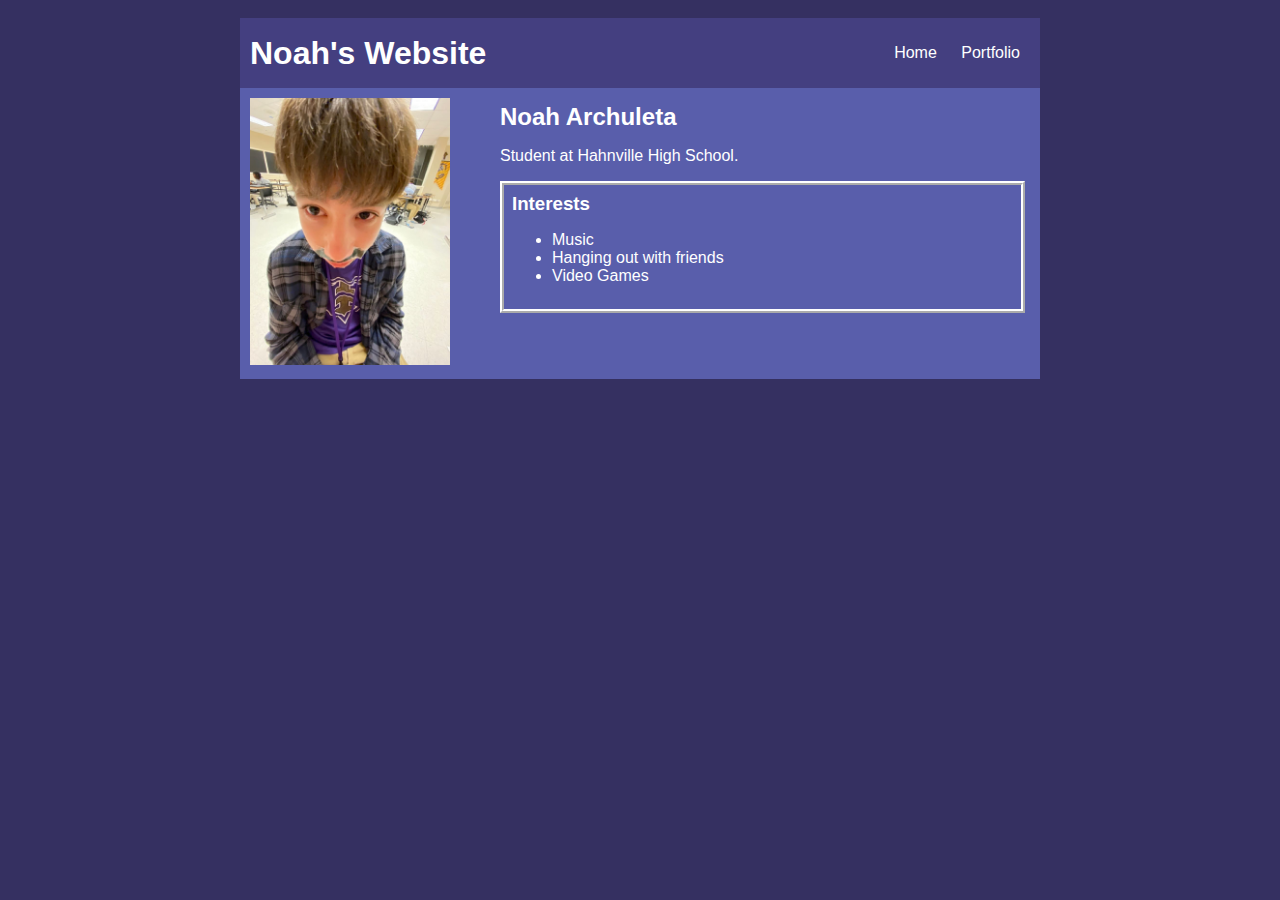
==== index.html @ 4ade2337 "first website and portfolio" ====
<!DOCTYPE HTML>
<html>

<head>
    <title> Noah's Amazing Webpage Portfolio</title>
    <link rel="stylesheet" href="style.css">
</head>

<body>
    <!-- Visible HTML elements GO HERE  -->
    <div id="all-contents">
        <nav>
            <h1> Noah's Website </h1>
            <ul id="nav-ul">
                <li class="nav-li">
                    <a href="index.html"> Home </a>
                </li>
                <li class="nav-li">
                    <a href="portfolio.html"> Portfolio </a>
                </li>
            </ul>
        </nav>


        <main>

            <!-- Sidebar section -->

            <div class="sidebar">
                <img src="Images/NoahA.JPG" class="sidebar-img">
            </div>

            <!-- Content section -->
            <div class="content">
                <h2>
                    Noah Archuleta
                </h2>
                <p> Student at Hahnville High School. </p>
                <!-- Interests section -->
                <div id="interests">
                    <h3> Interests </h3>
                    <ul>
                        <li> Music </li>
                        <li> Hanging out with friends </li>
                        <li> Video Games </li>
                    </ul>
                </div>



            </div>

        </main>
    </div>
</body>

</html>
---- style.css ----
body {
    background: rgb(53, 48, 97);
    color: rgb(255, 255, 255);
    padding: 10px;
    font-family: arial;
}

#all-contents {
    max-width: 800px;
    margin: auto;
}

/* navigation menu */
nav {
    background: rgb(68, 63, 128);
    margin: 0 auto;
    display: flex;
    padding: 10px;
}

h1 {
    display: flex;
    align-items: center;
    color: white;
    flex: 1;
    margin: 0;
}

#nav-ul {
    list-style-image: none;
}

.nav-li {
    display: inline-block;
    padding: 0 10px;
}

a {
    text-decoration: none;
    color: #ffffff;
}

/* main container area beneath menu */
main {
    background: rgb(89, 94, 171);
    display: flex;
}

.sidebar {
    margin-right: 25px;
    padding: 10px;
}

.sidebar-img {
    width: 200px;
}

.content {
    flex: 1;
    padding: 15px;
}

/* portfolio styles */
#interests {
    border: 4px rgb(255, 255, 255) ridge;
    padding: 8px;
}

h2,
h3 {
    margin: 0px;
}
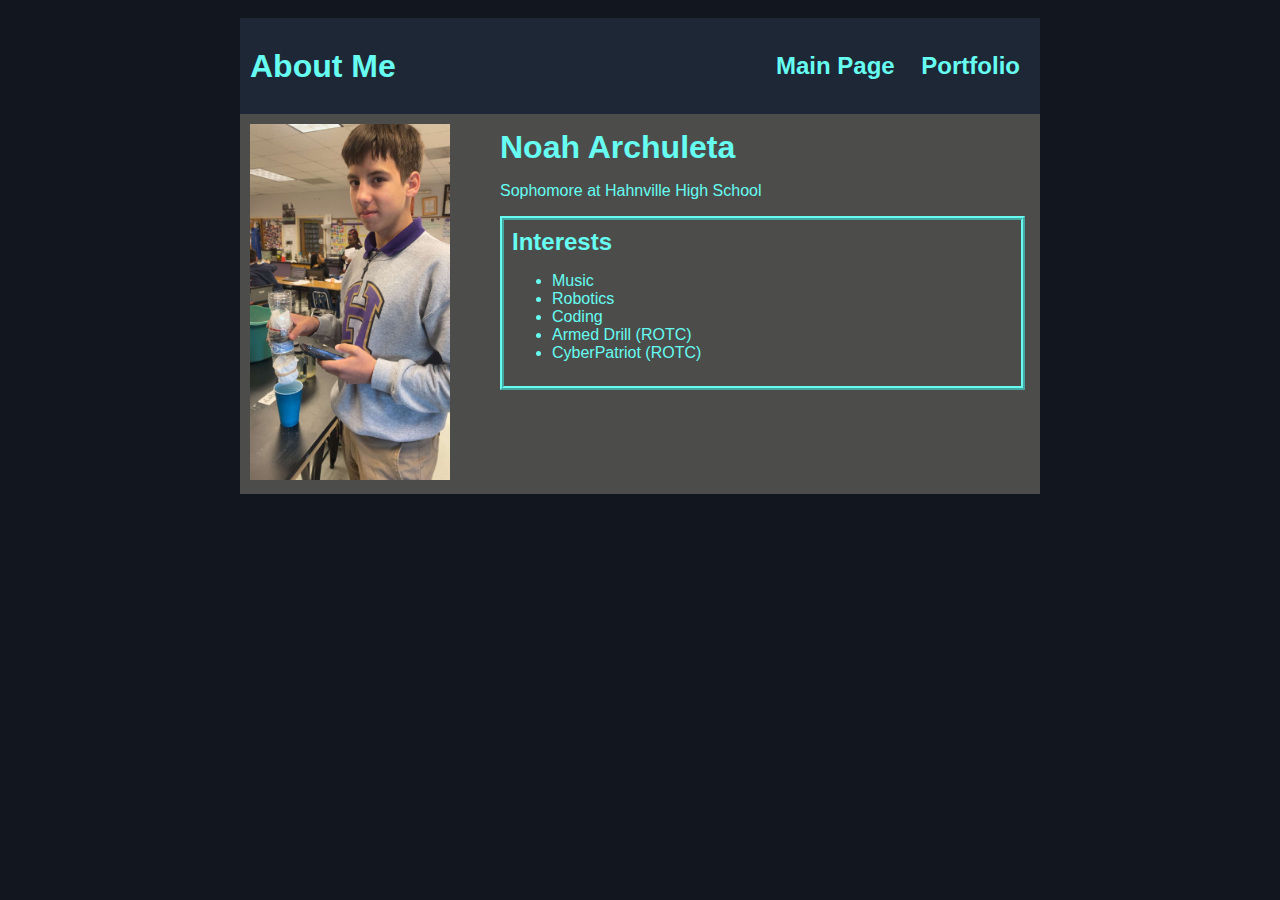
==== commit a60c5420: "website repush" ====
--- a/index.html
+++ b/index.html
@@ -2,7 +2,7 @@
 <html>
 
 <head>
-    <title> Noah's Amazing Webpage Portfolio</title>
+    <title> Noah Archuleta's Webpage </title>
     <link rel="stylesheet" href="style.css">
 </head>
 
@@ -10,15 +10,19 @@
     <!-- Visible HTML elements GO HERE  -->
     <div id="all-contents">
         <nav>
-            <h1> Noah's Website </h1>
+            <h1> About Me </h1>
+            <h2>
             <ul id="nav-ul">
                 <li class="nav-li">
-                    <a href="index.html"> Home </a>
+                    <a href="index.html"> Main Page </a>
                 </li>
+            
                 <li class="nav-li">
                     <a href="portfolio.html"> Portfolio </a>
                 </li>
+            
             </ul>
+        </h2>
         </nav>
 
 
@@ -27,22 +31,24 @@
             <!-- Sidebar section -->
 
             <div class="sidebar">
-                <img src="Images/NoahA.JPG" class="sidebar-img">
+                <img src="Images/NoahArchuleta.JPG" class="sidebar-img">
             </div>
 
             <!-- Content section -->
             <div class="content">
-                <h2>
+                <h1>
                     Noah Archuleta
-                </h2>
-                <p> Student at Hahnville High School. </p>
+                </h1>
+                <p> Sophomore at Hahnville High School </p>
                 <!-- Interests section -->
                 <div id="interests">
-                    <h3> Interests </h3>
+                    <h2> Interests </h2>
                     <ul>
                         <li> Music </li>
-                        <li> Hanging out with friends </li>
-                        <li> Video Games </li>
+                        <li> Robotics </li>
+                        <li> Coding </li>
+                        <li> Armed Drill (ROTC) </li>
+                        <li> CyberPatriot (ROTC)</li>
                     </ul>
                 </div>
 
--- a/style.css
+++ b/style.css
@@ -1,6 +1,6 @@
 body {
-    background: rgb(53, 48, 97);
-    color: rgb(255, 255, 255);
+    background: #12171f;
+    color: #66fcf1;
     padding: 10px;
     font-family: arial;
 }
@@ -12,7 +12,7 @@
 
 /* navigation menu */
 nav {
-    background: rgb(68, 63, 128);
+    background: #1e2735;
     margin: 0 auto;
     display: flex;
     padding: 10px;
@@ -21,7 +21,7 @@
 h1 {
     display: flex;
     align-items: center;
-    color: white;
+    color: #66fcf1;
     flex: 1;
     margin: 0;
 }
@@ -37,12 +37,12 @@
 
 a {
     text-decoration: none;
-    color: #ffffff;
+    color: #66fcf1;
 }
 
 /* main container area beneath menu */
 main {
-    background: rgb(89, 94, 171);
+    background: #4c4c4b;
     display: flex;
 }
 
@@ -62,7 +62,7 @@
 
 /* portfolio styles */
 #interests {
-    border: 4px rgb(255, 255, 255) ridge;
+    border: 4px #66fcf1 ridge;
     padding: 8px;
 }
 
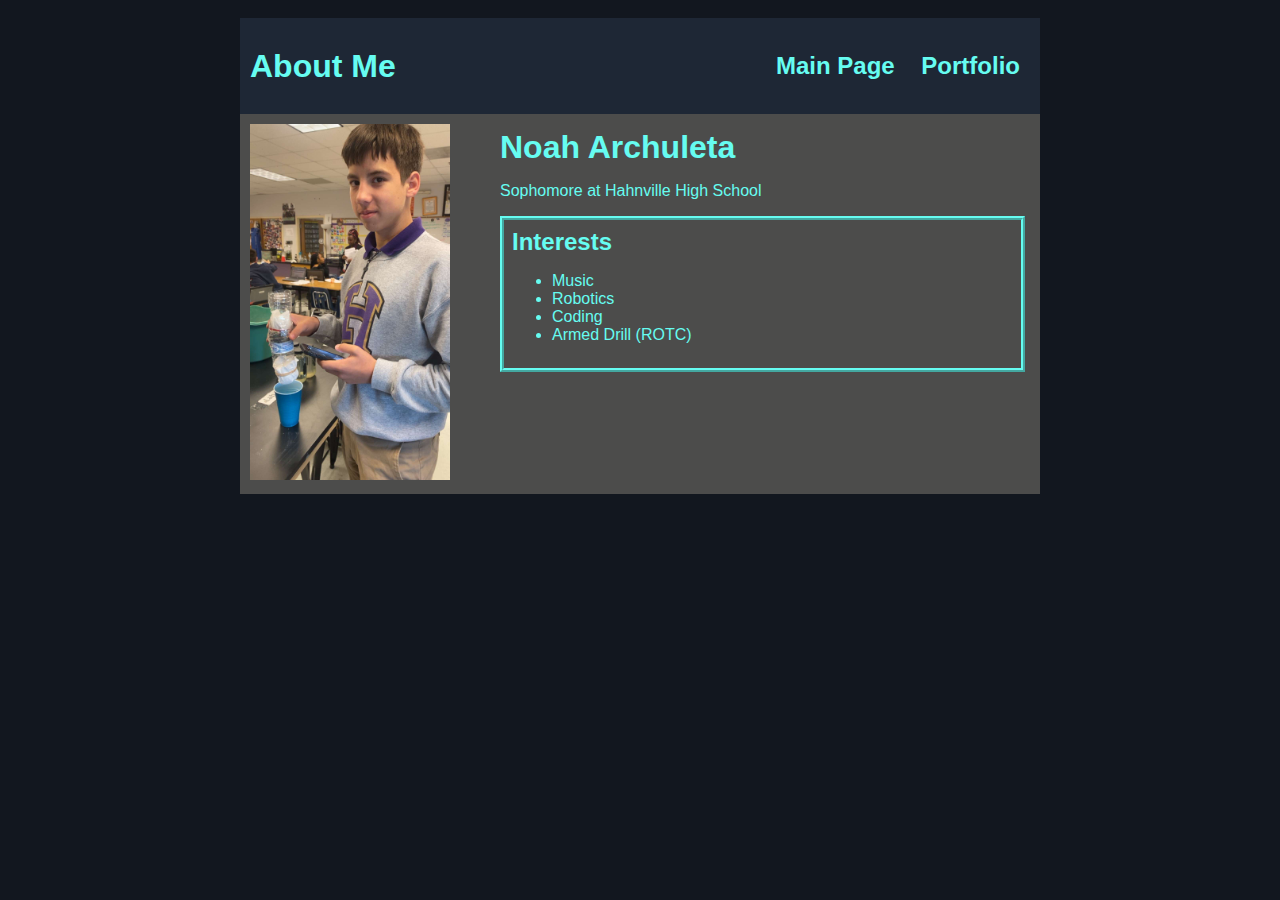
==== commit eccfe7b4: "platformer" ====
--- a/index.html
+++ b/index.html
@@ -48,7 +48,6 @@
                         <li> Robotics </li>
                         <li> Coding </li>
                         <li> Armed Drill (ROTC) </li>
-                        <li> CyberPatriot (ROTC)</li>
                     </ul>
                 </div>
 
--- a/style.css
+++ b/style.css
@@ -69,4 +69,78 @@
 h2,
 h3 {
     margin: 0px;
-}+}
+         /* portfolio styles */
+         .content h1 {
+            color: #66fcf1;
+        }
+
+        #portfolio {
+            list-style-type: none;
+            padding-left: 0;
+        }
+
+        #portfolio li {
+            background: #9e9e9e;
+            padding: 10px;
+            border-radius: 10px;
+            margin-bottom: 10px;
+        }
+
+        #portfolio li:hover {
+            background: #eee;
+        }
+
+        #portfolio a {
+            text-decoration: none;
+            color: #000000;
+        }
+                    /* responsive web design */
+                    @media screen and (min-width: 120px) and (max-width: 1080px) {
+                        main {
+                          height: 100ch;
+                          zoom: 1.5;
+                          display: grid;
+                        }
+          
+                        h1 {
+                          font-size: 44px;
+                        }
+          
+                        h2 {
+                          font-size: 42px;
+                        }
+          
+                        h3 {
+                          font-size: 36px;
+                        }
+          
+                        #all-contents {
+                          height: 100ch;
+                          margin: none;
+                        }
+          
+                        a {
+                          font-size: 42px;
+                        }
+          
+                        .sidebar {
+                          margin-right: 0px;
+                          justify-content: center;
+                          align-items: center;
+                        }
+          
+                        .sidebar-img {
+                          width: 100%;
+                        }
+          
+                        p,
+                        li {
+                          font-size: 24px;
+                        }
+          
+                        .content {
+                          align-content: center;
+                          justify-content: center;
+                        }
+                    }
